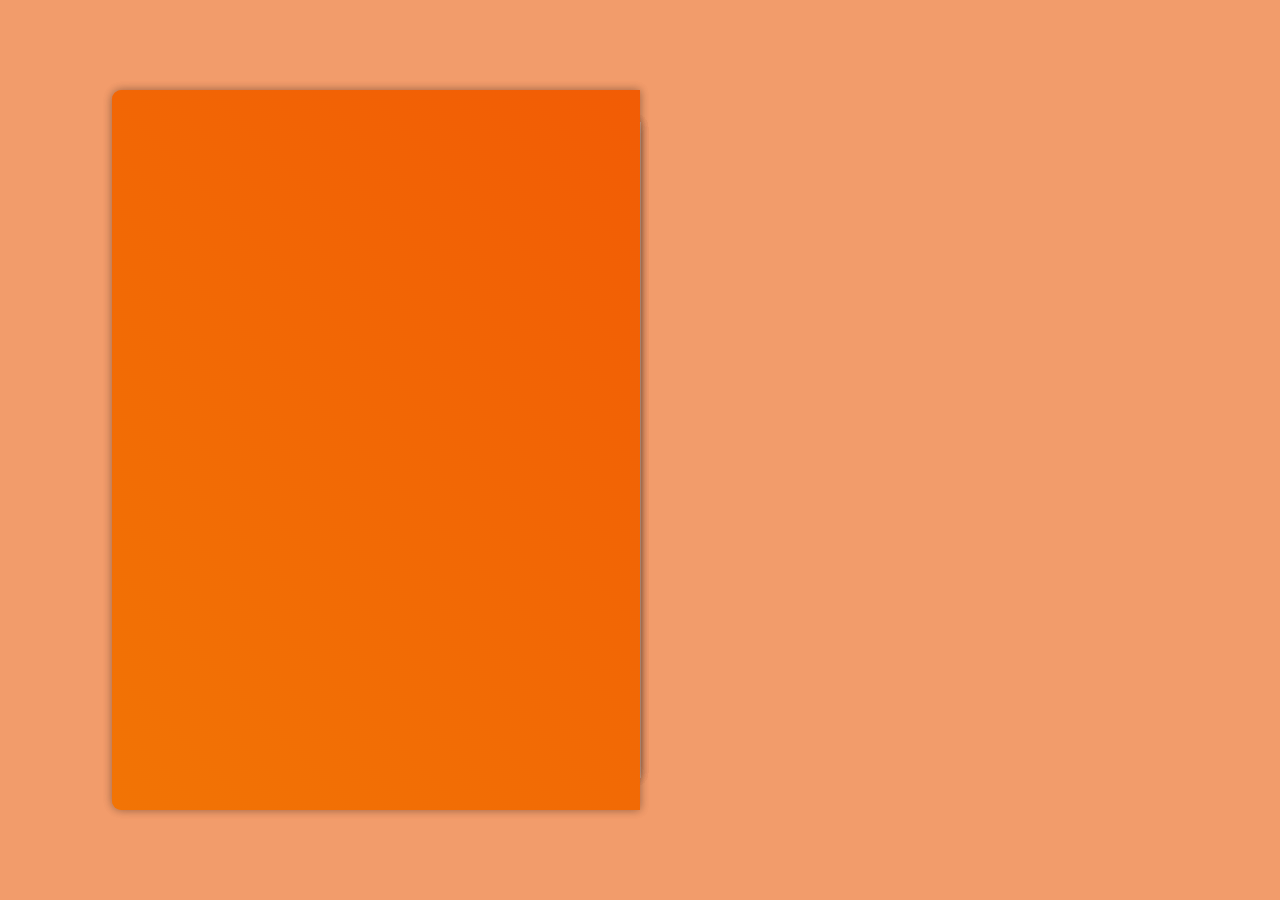
==== ebook.html @ 32dc79b2 "add" ====
<!DOCTYPE html>
<html lang="pt-br">
<head>
    <meta charset="UTF-8">
    <meta name="viewport" content="width=device-width, initial-scale=1.0">
    <link rel="stylesheet" href="ebook.css">
    <!--Box icons-->
    <link href='https://unpkg.com/boxicons@2.1.4/css/boxicons.min.css' rel='stylesheet'>
    <title>Document</title>
</head>
<body>
    
    <div class="wrapper">
        <div class="cover cover-left"></div>
        <div class="cover cover-right"></div>

        <div class="book">
           <!--Profile page-->
            <div class="book-page page-left">
                <div class="profile-page">
                    <h1>Página 0</h1>
                  
                </div>
            </div>

            <!-- Page 1 & 2 -->
            <div class="book-page page-right turn" id="turn-1">
                <!--page 1-->
                <div class="page-front">
                    <h1 class="title">Página 1</h1>
                    
                    <span class="number-page">1</span>

                    <!-- Next Button-->
                    <span class="nextprev-btn" data-page="turn-1">
                        <i class='bx bx-chevron-right' ></i>
                    </span>
                </div>

                <!--Page 2-->
                <div class="page-back">
                    <h1 class="title">Página 2</h1>

                    <span class="number-page">2</span>

                     <!-- Prev Button-->
                     <span class="nextprev-btn back" data-page="turn-1">
                        <i class='bx bx-chevron-left'></i>
                    </span>
                </div>

            </div>

            <!-- Page 3 & 4 -->
            <div class="book-page page-right turn" id="turn-2">
              <!--Page 3-->
                <div class="page-front">
                    <img src="pags/pag3.png" alt="">

                    <span class="number-page">3</span>
                 
                    <!-- Next Button-->
                     <span class="nextprev-btn" data-page="turn-2">
                        <i class='bx bx-chevron-right' ></i>
                    </span>

                </div>
  
                <!--Page 4-->
                <div class="page-back">
                    <img src="pags/pag4.png" alt="">

                    <span class="number-page">4</span>

                    <!-- Prev Button-->
                    <span class="nextprev-btn back" data-page="turn-2">
                        <i class='bx bx-chevron-left'></i>
                    </span>
                </div>
            </div> 

            <!-- Page 5 & 6 -->
            <div class="book-page page-right turn" id="turn-3">
                <!--Page 5-->
                  <div class="page-front">
                      <img src="pags/pag5.png" alt="">

                      <span class="number-page">5</span>
                   
                      <!-- Next Button-->
                       <span class="nextprev-btn" data-page="turn-3">
                          <i class='bx bx-chevron-right'></i>
                      </span>
                  </div>
   
                  <!--Page 6-->
                  <div class="page-back">
                     <img src="pags/pag6.png" alt="">
  
                      <span class="number-page">6</span>
  
                      <!-- Prev Button-->
                      <span class="nextprev-btn back" data-page="turn-3">
                          <i class='bx bx-chevron-left'></i>
                      </span>
                  </div>     
            </div>
            
            <!-- Page 7 & 8 -->
            <div class="book-page page-right turn" id="turn-4">
                <!--Page 7-->
                  <div class="page-front">
                      <img src="pags/pag5.png" alt="">

                      <span class="number-page">7</span>
                   
                      <!-- Next Button-->
                       <span class="nextprev-btn" data-page="turn-4">
                          <i class='bx bx-chevron-right'></i>
                      </span>
                  </div>
   
                  <!--Page 8-->
                  <div class="page-back">
                     <img src="pags/pag6.png" alt="">
  
                      <span class="number-page">8</span>
  
                      <!-- Prev Button-->
                      <span class="nextprev-btn back" data-page="turn-4">
                          <i class='bx bx-chevron-left'></i>
                      </span>
                  </div>     
            </div>
         
            
            
        </div>
    </div>

    <script src="script.js"></script>
</body>
</html>
---- ebook.css ----
@import url("https://fonts.googleapis.com/css2?family=Poppins:wght@300;400;500;600;700;800;900&display=swap");

* {
    margin: 0;
    padding: 0;
    box-sizing: border-box;
    text-decoration: none;
    border: none;
    outline: none;
    font-family: "Poppins", sans-serif;
}

:root {
    --bg-color: #F29C6B;
    --main-color: #F25C05;
    --text-color: #333;
    --second-text-color: #555;
    --white-color: #fff;
    --cover-color: linear-gradient(45deg, #F27405, #F25C05);
    --pages-color: linear-gradient(90deg, #fff, #ddd);
    --border: .125rem solid #00abf0;
    --box-shadow: 0 0 .6rem rgba(0, 0, 0, .2);
}
/*importante*/
body {
    display: flex;
    justify-content: center;
    align-items: center;
    min-height: 100vh;
    background: var(--bg-color);
    color: var(--text-color);
    overflow: hidden;
}

/*Container*/

.wrapper {
    position: relative;
    width: 66rem;
    height: 45rem;
    padding: 2rem;
    perspective: 250rem;
    animation: show-animate 2s forwards;
}

@keyframes show-animate {
    0%, 30% {
        opacity: 0;
        transform: rotate(-20deg);
    }

    100% {
        opacity: 1;
        transform: rotate(0deg);
    }
}

.cover {
    position: absolute;
    top: 0;
    left: 0;
    width: 50%;
    height: 100%;
    background: var(--cover-color);
    box-shadow: var(--box-shadow);
    border-top-left-radius: .6rem;
    border-bottom-left-radius: .6rem;
    transform-origin: right;
}

.cover.cover-left{
    z-index: -1;
}

.cover.cover-right {
    z-index: 100;
    transition: transform 1s cubic-bezier(.645, .045, .355, 1);
}

.cover.cover-right.turn {
    transform: rotateY(180deg);
}


/*importante*/
.book {
    position: relative;
    width: 100%;
    height: 100%;
    display: flex;
    perspective: 250rem;
}

/*importante*/
.book .book-page {
    position: absolute;
    width: 50%;
    height: 100%;
    background: var(--pages-color);
    box-shadow: 0 0 .6rem rgba(0, 0, 0, .1);
    display: flex;
    padding: 2rem;
}



/*Importante*/
.book-page.page-right {
    position: absolute;
    right: 0;
    transform-style: preserve-3d;
    transform-origin: left;
    transition: transform 1s cubic-bezier(.645, .045, .355, 1);
}

.book-page.page-right.turn {
    transform: rotateY(-180deg);
}

.book-page .page-front,
.book-page .page-back {
    position: absolute;
    top: 0;
    left: 0;
    width: 100%;
    height: 100%;
    background: var(--pages-color);
    padding: 1.5rem 2rem;
}

.book-page .page-front{
    transform: rotateY(0deg) translateZ(1px);
}

.book-page .page-back{
    transform: rotateY(180deg) translateZ(1px);
}

/*Interessante*/
.number-page {
    position: absolute;
    bottom: 1.2rem;
    left: 50%;
    transform: translateX(-50%);
}

.nextprev-btn {
    position: absolute;
    bottom: .9rem;
    right: 1.5rem;
    width: 2rem;
    height: 2rem;
    cursor: pointer;
    font-size: 2rem;
    color: var(--second-text-color);
    display: inline-flex;
    justify-content: center;
    align-items: center;
    transition: .5s;
}

.nextprev-btn:hover {
    color: var(--main-color);
}

.nextprev-btn.back {
    left: 1.5rem;
}


/*pages*/

img {
    width: 100%;
    
}
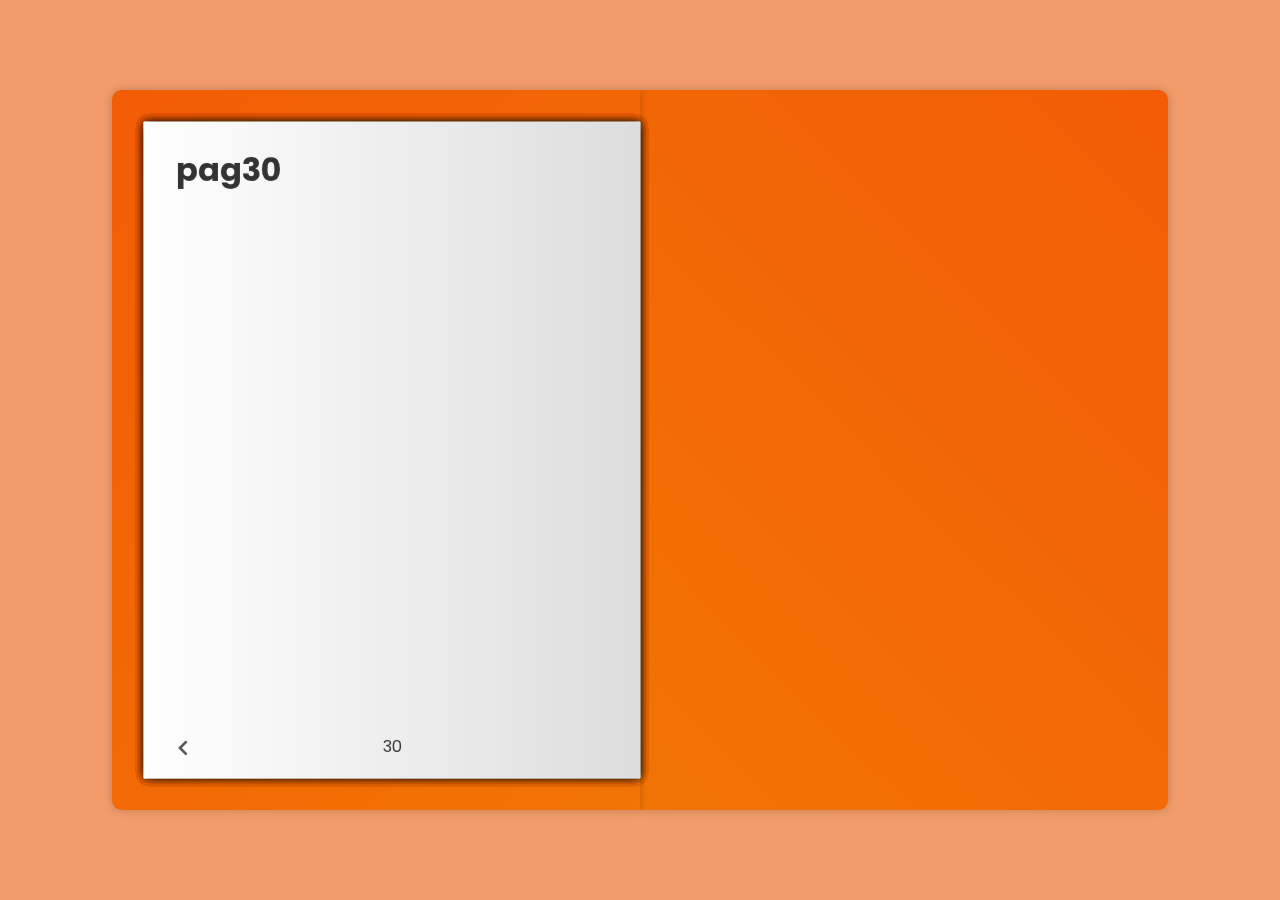
==== commit 023546fb: "New" ====
--- a/ebook.html
+++ b/ebook.html
@@ -4,18 +4,22 @@
     <meta charset="UTF-8">
     <meta name="viewport" content="width=device-width, initial-scale=1.0">
     <link rel="stylesheet" href="ebook.css">
+    <link rel="shortcut icon" href="favicon.ico" type="image/x-icon">
     <!--Box icons-->
     <link href='https://unpkg.com/boxicons@2.1.4/css/boxicons.min.css' rel='stylesheet'>
-    <title>Document</title>
+    <title>Manual</title>
 </head>
 <body>
     
     <div class="wrapper">
-        <div class="cover cover-left"></div>
         <div class="cover cover-right"></div>
-
+        <div class="cover cover-left turn" id="turn-0">
+            <span class="nextprev-btn" data-page="turn-0">
+                <i class='bx bx-chevron-right'></i>
+            </span>
+        </div>
         <div class="book">
-           <!--Profile page-->
+           <!--Initial page-->
             <div class="book-page page-left">
                 <div class="profile-page">
                     <h1>Página 0</h1>
@@ -55,7 +59,8 @@
             <div class="book-page page-right turn" id="turn-2">
               <!--Page 3-->
                 <div class="page-front">
-                    <img src="pags/pag3.png" alt="">
+                    <h1>pag3</h1>
+                    <img src="pags/" alt="">
 
                     <span class="number-page">3</span>
                  
@@ -68,7 +73,8 @@
   
                 <!--Page 4-->
                 <div class="page-back">
-                    <img src="pags/pag4.png" alt="">
+                    <h1>pag4</h1>
+                    <img src="pags/" alt="">
 
                     <span class="number-page">4</span>
 
@@ -83,7 +89,8 @@
             <div class="book-page page-right turn" id="turn-3">
                 <!--Page 5-->
                   <div class="page-front">
-                      <img src="pags/pag5.png" alt="">
+                    <h1>pag5</h1>
+                      <img src="pags/" alt="">
 
                       <span class="number-page">5</span>
                    
@@ -95,7 +102,8 @@
    
                   <!--Page 6-->
                   <div class="page-back">
-                     <img src="pags/pag6.png" alt="">
+                    <h1>pag6</h1>
+                     <img src="pags/" alt="">
   
                       <span class="number-page">6</span>
   
@@ -106,11 +114,12 @@
                   </div>     
             </div>
             
-            <!-- Page 7 & 8 -->
+             <!-- Page 7 & 8 -->
             <div class="book-page page-right turn" id="turn-4">
                 <!--Page 7-->
                   <div class="page-front">
-                      <img src="pags/pag5.png" alt="">
+                    <h1>pag7</h1>
+                      <img src="pags/" alt="">
 
                       <span class="number-page">7</span>
                    
@@ -122,7 +131,8 @@
    
                   <!--Page 8-->
                   <div class="page-back">
-                     <img src="pags/pag6.png" alt="">
+                    <h1>pag8</h1>
+                     <img src="pags/" alt="">
   
                       <span class="number-page">8</span>
   
@@ -132,9 +142,325 @@
                       </span>
                   </div>     
             </div>
-         
             
+             <!-- Page 9 & 10 -->
+             <div class="book-page page-right turn" id="turn-5">
+                <!--Page 9-->
+                  <div class="page-front">
+                    <h1>pag9</h1>
+                      <img src="pags/" alt="">
+
+                      <span class="number-page">9</span>
+                   
+                      <!-- Next Button-->
+                       <span class="nextprev-btn" data-page="turn-5">
+                          <i class='bx bx-chevron-right'></i>
+                      </span>
+                  </div>
+   
+                  <!--Page 10-->
+                  <div class="page-back">
+                    <h1>pag10</h1>
+                     <img src="pags/" alt="">
+  
+                      <span class="number-page">10</span>
+  
+                      <!-- Prev Button-->
+                      <span class="nextprev-btn back" data-page="turn-5">
+                          <i class='bx bx-chevron-left'></i>
+                      </span>
+                  </div>     
+            </div>
             
+             <!-- Page 11 & 12 -->
+             <div class="book-page page-right turn" id="turn-6">
+                <!--Page 11-->
+                  <div class="page-front">
+                    <h1>pag11</h1>
+                      <img src="pags/" alt="">
+
+                      <span class="number-page">11</span>
+                   
+                      <!-- Next Button-->
+                       <span class="nextprev-btn" data-page="turn-6">
+                          <i class='bx bx-chevron-right'></i>
+                      </span>
+                  </div>
+   
+                  <!--Page 12-->
+                  <div class="page-back">
+                    <h1>pag12</h1>
+                     <img src="pags/" alt="">
+  
+                      <span class="number-page">12</span>
+  
+                      <!-- Prev Button-->
+                      <span class="nextprev-btn back" data-page="turn-6">
+                          <i class='bx bx-chevron-left'></i>
+                      </span>
+                  </div>     
+            </div>
+            
+             <!-- Page 13 & 14 -->
+             <div class="book-page page-right turn" id="turn-7">
+                <!--Page 13-->
+                  <div class="page-front">
+                    <h1>pag13</h1>
+                      <img src="pags/" alt="">
+
+                      <span class="number-page">13</span>
+                   
+                      <!-- Next Button-->
+                       <span class="nextprev-btn" data-page="turn-7">
+                          <i class='bx bx-chevron-right'></i>
+                      </span>
+                  </div>
+   
+                  <!--Page 14-->
+                  <div class="page-back">
+                    <h1>pag14</h1>
+                     <img src="pags/" alt="">
+  
+                      <span class="number-page">14</span>
+  
+                      <!-- Prev Button-->
+                      <span class="nextprev-btn back" data-page="turn-7">
+                          <i class='bx bx-chevron-left'></i>
+                      </span>
+                  </div>     
+            </div>
+            
+             <!-- Page 15 & 16 -->
+             <div class="book-page page-right turn" id="turn-8">
+                <!--Page 15-->
+                  <div class="page-front">
+                    <h1>pag15</h1>
+                      <img src="pags/" alt="">
+
+                      <span class="number-page">15</span>
+                   
+                      <!-- Next Button-->
+                       <span class="nextprev-btn" data-page="turn-8">
+                          <i class='bx bx-chevron-right'></i>
+                      </span>
+                  </div>
+   
+                  <!--Page 16-->
+                  <div class="page-back">
+                    <h1>pag16</h1>
+                     <img src="pags/" alt="">
+  
+                      <span class="number-page">16</span>
+  
+                      <!-- Prev Button-->
+                      <span class="nextprev-btn back" data-page="turn-8">
+                          <i class='bx bx-chevron-left'></i>
+                      </span>
+                  </div>     
+            </div>
+
+             <!-- Page 17 & 18 -->
+             <div class="book-page page-right turn" id="turn-9">
+                <!--Page 17-->
+                  <div class="page-front">
+                    <h1>pag17</h1>
+                      <img src="pags/" alt="">
+
+                      <span class="number-page">17</span>
+                   
+                      <!-- Next Button-->
+                       <span class="nextprev-btn" data-page="turn-9">
+                          <i class='bx bx-chevron-right'></i>
+                      </span>
+                  </div>
+   
+                  <!--Page 18-->
+                  <div class="page-back">
+                    <h1>pag18</h1>
+                     <img src="pags/" alt="">
+  
+                      <span class="number-page">18</span>
+  
+                      <!-- Prev Button-->
+                      <span class="nextprev-btn back" data-page="turn-9">
+                          <i class='bx bx-chevron-left'></i>
+                      </span>
+                  </div>     
+            </div>
+
+             <!-- Page 19 & 20 -->
+             <div class="book-page page-right turn" id="turn-10">
+                <!--Page 19-->
+                  <div class="page-front">
+                    <h1>pag19</h1>
+                      <img src="pags/" alt="">
+
+                      <span class="number-page">19</span>
+                   
+                      <!-- Next Button-->
+                       <span class="nextprev-btn" data-page="turn-10">
+                          <i class='bx bx-chevron-right'></i>
+                      </span>
+                  </div>
+   
+                  <!--Page 20-->
+                  <div class="page-back">
+                    <h1>pag20</h1>
+                     <img src="pags/" alt="">
+  
+                      <span class="number-page">20</span>
+  
+                      <!-- Prev Button-->
+                      <span class="nextprev-btn back" data-page="turn-10">
+                          <i class='bx bx-chevron-left'></i>
+                      </span>
+                  </div>     
+            </div>
+
+             <!-- Page 21 & 22 -->
+             <div class="book-page page-right turn" id="turn-11">
+                <!--Page 21-->
+                  <div class="page-front">
+                    <h1>pag21</h1>
+                      <img src="pags/" alt="">
+
+                      <span class="number-page">21</span>
+                   
+                      <!-- Next Button-->
+                       <span class="nextprev-btn" data-page="turn-11">
+                          <i class='bx bx-chevron-right'></i>
+                      </span>
+                  </div>
+   
+                  <!--Page 22-->
+                  <div class="page-back">
+                    <h1>pag22</h1>
+                     <img src="pags/" alt="">
+  
+                      <span class="number-page">22</span>
+  
+                      <!-- Prev Button-->
+                      <span class="nextprev-btn back" data-page="turn-11">
+                          <i class='bx bx-chevron-left'></i>
+                      </span>
+                  </div>     
+            </div>
+
+             <!-- Page 23 & 24 -->
+             <div class="book-page page-right turn" id="turn-12">
+                <!--Page 23-->
+                  <div class="page-front">
+                    <h1>pag23</h1>
+                      <img src="pags/" alt="">
+
+                      <span class="number-page">23</span>
+                   
+                      <!-- Next Button-->
+                       <span class="nextprev-btn" data-page="turn-12">
+                          <i class='bx bx-chevron-right'></i>
+                      </span>
+                  </div>
+   
+                  <!--Page 24-->
+                  <div class="page-back">
+                    <h1>pag24</h1>
+                     <img src="pags/" alt="">
+  
+                      <span class="number-page">24</span>
+  
+                      <!-- Prev Button-->
+                      <span class="nextprev-btn back" data-page="turn-12">
+                          <i class='bx bx-chevron-left'></i>
+                      </span>
+                  </div>     
+            </div>
+
+             <!-- Page 25 & 26 -->
+             <div class="book-page page-right turn" id="turn-13">
+                <!--Page 25-->
+                  <div class="page-front">
+                    <h1>pag25</h1>
+                      <img src="pags/" alt="">
+
+                      <span class="number-page">25</span>
+                   
+                      <!-- Next Button-->
+                       <span class="nextprev-btn" data-page="turn-13">
+                          <i class='bx bx-chevron-right'></i>
+                      </span>
+                  </div>
+   
+                  <!--Page 26-->
+                  <div class="page-back">
+                    <h1>pag26</h1>
+                     <img src="pags/" alt="">
+  
+                      <span class="number-page">26</span>
+  
+                      <!-- Prev Button-->
+                      <span class="nextprev-btn back" data-page="turn-13">
+                          <i class='bx bx-chevron-left'></i>
+                      </span>
+                  </div>     
+            </div>
+
+             <!-- Page 27 & 28 -->
+             <div class="book-page page-right turn" id="turn-14">
+                <!--Page 27-->
+                  <div class="page-front">
+                    <h1>pag27</h1>
+                      <img src="pags/" alt="">
+
+                      <span class="number-page">27</span>
+                   
+                      <!-- Next Button-->
+                       <span class="nextprev-btn" data-page="turn-14">
+                          <i class='bx bx-chevron-right'></i>
+                      </span>
+                  </div>
+   
+                  <!--Page 28-->
+                  <div class="page-back">
+                    <h1>pag28</h1>
+                     <img src="pags/" alt="">
+  
+                      <span class="number-page">28</span>
+  
+                      <!-- Prev Button-->
+                      <span class="nextprev-btn back" data-page="turn-14">
+                          <i class='bx bx-chevron-left'></i>
+                      </span>
+                  </div>     
+            </div>
+
+             <!-- Page 29 & 30 -->
+             <div class="book-page page-right turn" id="turn-15">
+                <!--Page 29-->
+                  <div class="page-front">
+                    <h1>pag29</h1>
+                      <img src="pags/" alt="">
+
+                      <span class="number-page">29</span>
+                   
+                      <!-- Next Button-->
+                       <span class="nextprev-btn" data-page="turn-15">
+                          <i class='bx bx-chevron-right'></i>
+                      </span>
+                  </div>
+   
+                  <!--Page 8-->
+                  <div class="page-back">
+                    <h1>pag30</h1>
+                     <img src="pags/" alt="">
+  
+                      <span class="number-page">30</span>
+  
+                      <!-- Prev Button-->
+                      <span class="nextprev-btn back" data-page="turn-15">
+                          <i class='bx bx-chevron-left'></i>
+                      </span>
+                  </div>     
+            </div>
         </div>
     </div>
 
--- a/ebook.css
+++ b/ebook.css
@@ -33,54 +33,44 @@
 }
 
 /*Container*/
-
 .wrapper {
     position: relative;
     width: 66rem;
     height: 45rem;
     padding: 2rem;
     perspective: 250rem;
-    animation: show-animate 2s forwards;
-}
 
-@keyframes show-animate {
-    0%, 30% {
-        opacity: 0;
-        transform: rotate(-20deg);
-    }
-
-    100% {
-        opacity: 1;
-        transform: rotate(0deg);
-    }
 }
 
 .cover {
     position: absolute;
     top: 0;
-    left: 0;
+    right: 0;
     width: 50%;
     height: 100%;
     background: var(--cover-color);
     box-shadow: var(--box-shadow);
-    border-top-left-radius: .6rem;
-    border-bottom-left-radius: .6rem;
-    transform-origin: right;
+    border-top-right-radius: .6rem;
+    border-bottom-right-radius: .6rem;
+    transform-origin: left;
 }
 
 .cover.cover-left{
     z-index: -1;
+    transition: transform 1s cubic-bezier(.355, .045, .645, 1);
+}
+.cover.cover-left.turn {
+    transform: rotateY(-180deg);
+    
+}
+.cover.cover-right {
+    z-index: -1;
+    
 }
 
-.cover.cover-right {
-    z-index: 100;
-    transition: transform 1s cubic-bezier(.645, .045, .355, 1);
+.cover.cover-left.turn span {
+    display: none;
 }
-
-.cover.cover-right.turn {
-    transform: rotateY(180deg);
-}
-
 
 /*importante*/
 .book {
@@ -90,6 +80,7 @@
     display: flex;
     perspective: 250rem;
 }
+
 
 /*importante*/
 .book .book-page {
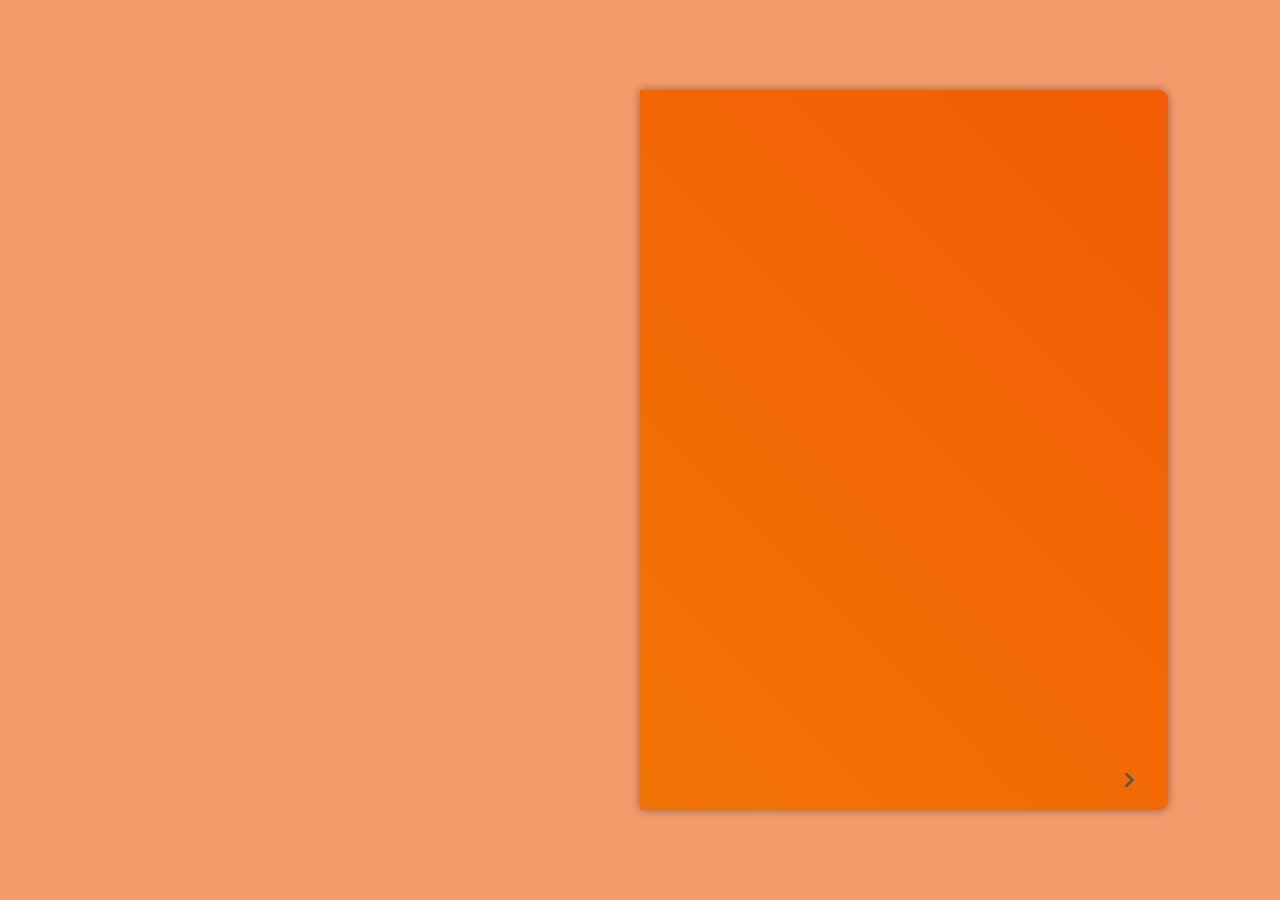
==== commit ffd5b7a4: "Atualização do Css" ====
--- a/ebook.html
+++ b/ebook.html
@@ -13,7 +13,7 @@
     
     <div class="wrapper">
         <div class="cover cover-right"></div>
-        <div class="cover cover-left turn" id="turn-0">
+        <div class="cover cover-left" id="turn-0">
             <span class="nextprev-btn" data-page="turn-0">
                 <i class='bx bx-chevron-right'></i>
             </span>
--- a/ebook.css
+++ b/ebook.css
@@ -77,7 +77,7 @@
     position: relative;
     width: 100%;
     height: 100%;
-    display: flex;
+    display: none;
     perspective: 250rem;
 }
 
